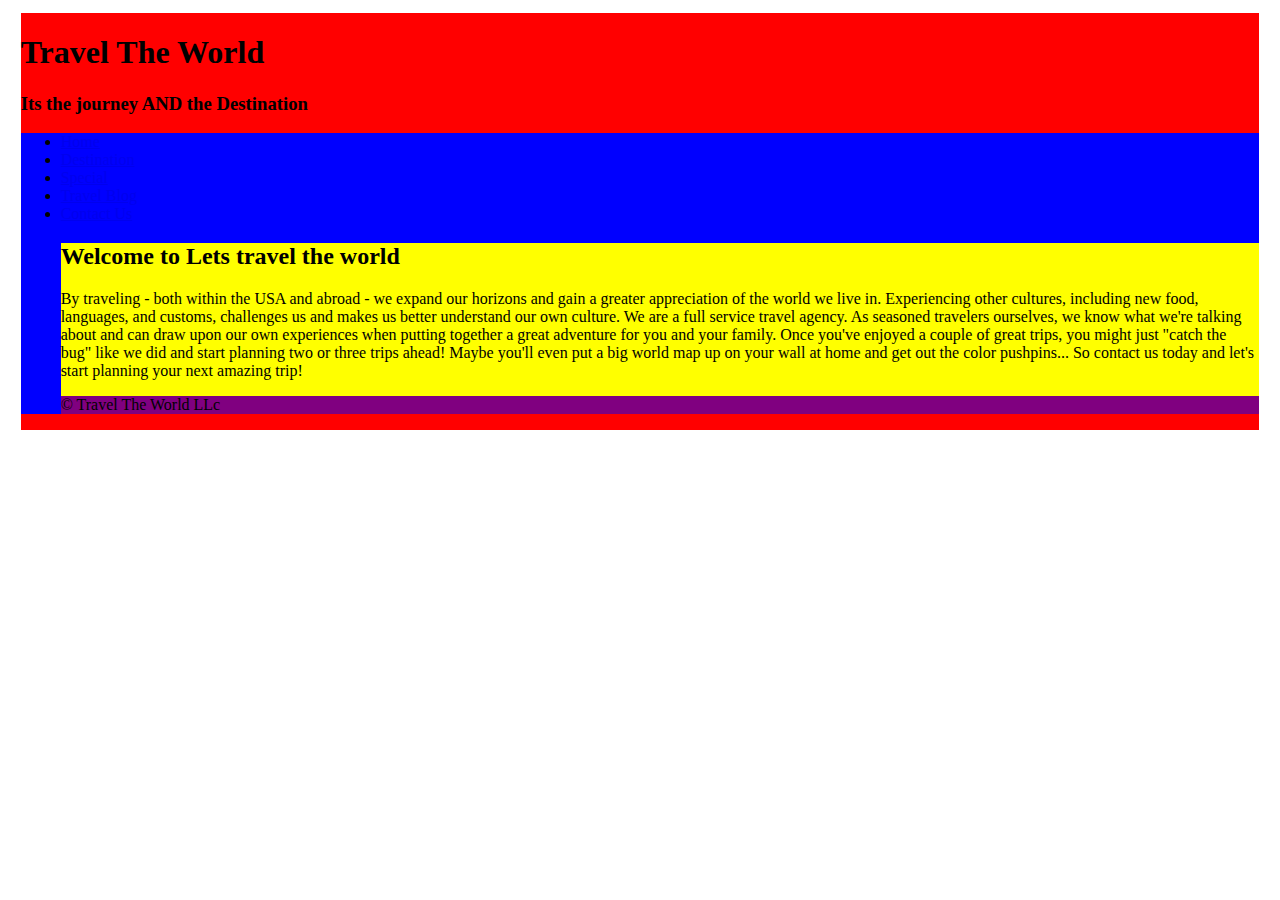
==== index.html @ 33f8f0b5 "Update index.html" ====
<!DOCTYPE html>
<html>
<head>
  <title> Lets Travel The World </title>
<link href="hi.css" rel="stylesheet" type="text/css">
</head> 
<body> 
<container1>
<header>
    <h1> Travel The World </h1>
  <h3> Its the journey AND the Destination </h3>
<nav>
  <ul>
    <li> <a href=¨index.html¨>Home</a></li>
    <li> <a href=¨blog.html¨>Destination</a></li>
    <li> <a href=¨special.html¨>Special</a></li>
    <li> <a href=¨travel.html¨>Travel Blog</a></li>
    <li> <a href=¨contact.html¨>Contact Us</a></li>
<main>
  <h2> Welcome to Lets travel the world </h2>
  <p> By traveling - both within the USA and abroad - we expand our horizons and gain a greater appreciation of the world we live in.

Experiencing other cultures, including new food, languages, and customs, challenges us and makes us better understand our own culture.

We are a full service travel agency. As seasoned travelers ourselves, we know what we're talking about and can draw upon our own experiences when putting together a great adventure for you and your family.

Once you've enjoyed a couple of great trips, you might just "catch the bug" like we did and start planning two or three trips ahead! Maybe you'll even put a big world map up on your wall at home and get out the color pushpins...

So contact us today and let's start planning your next amazing trip!
  </p>
<footer>
  <p> &copy; Travel The World LLc </p>
</div>
</body>
</html>
---- hi.css ----
header {
background-color:red;
grid-area:header;
}

nav {
background-color:blue;
grid-area:nav;
}



main {
background-color:yellow;
grid-area:main;
}

container1 {
display:grid;
grid-template-columns:auto 1fr;
grid-gap:5em;
  margin:1%;
grid-template-areas: 
"header header"
"nav main"
"footer footer";
}

footer {
background-color:purple;
Grid-area:footer;
}
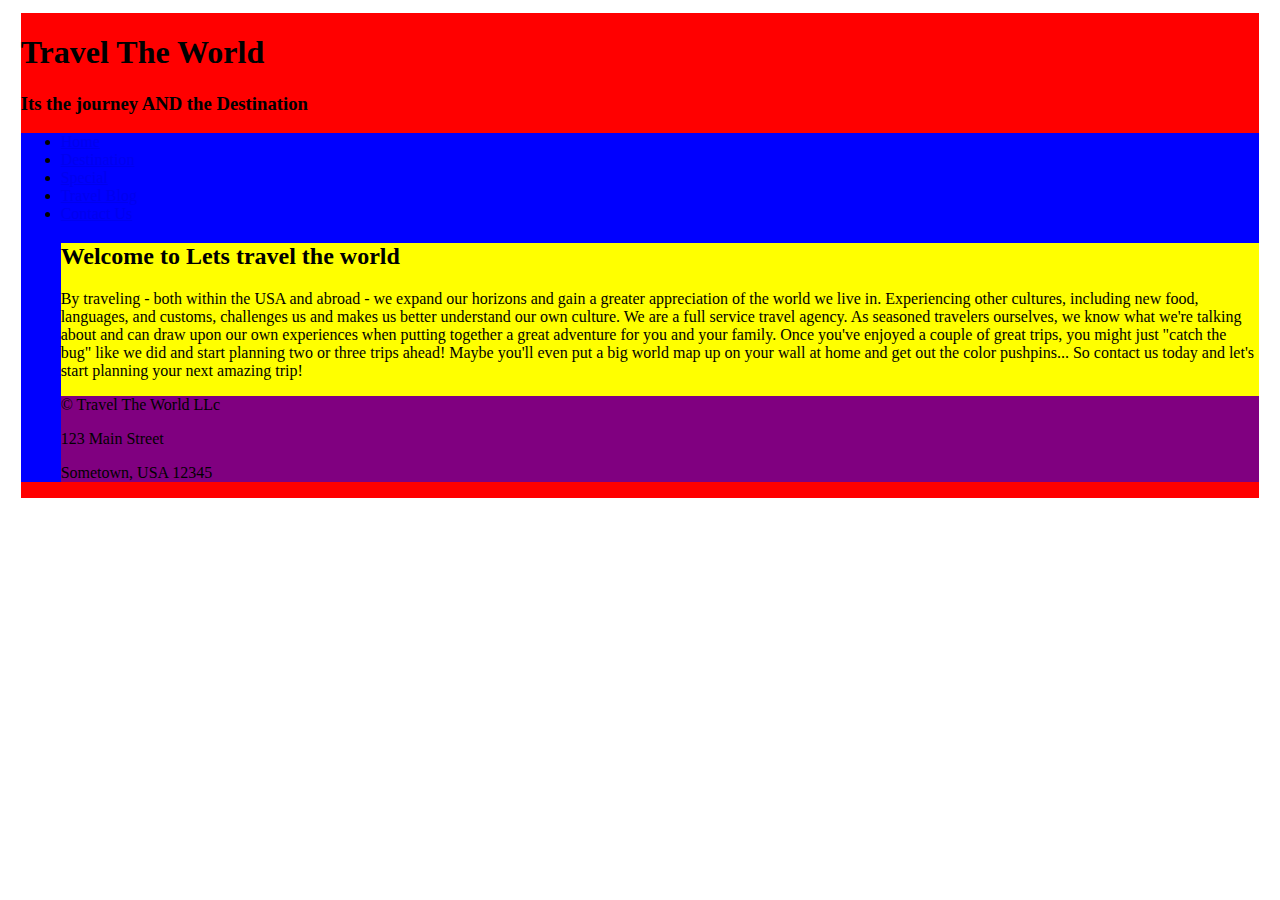
==== commit a4339b28: "Update index.html" ====
--- a/index.html
+++ b/index.html
@@ -30,6 +30,8 @@
   </p>
 <footer>
   <p> &copy; Travel The World LLc </p>
+  <p> 123 Main Street</p>
+  <p>Sometown, USA 12345</p>
 </div>
 </body>
 </html>
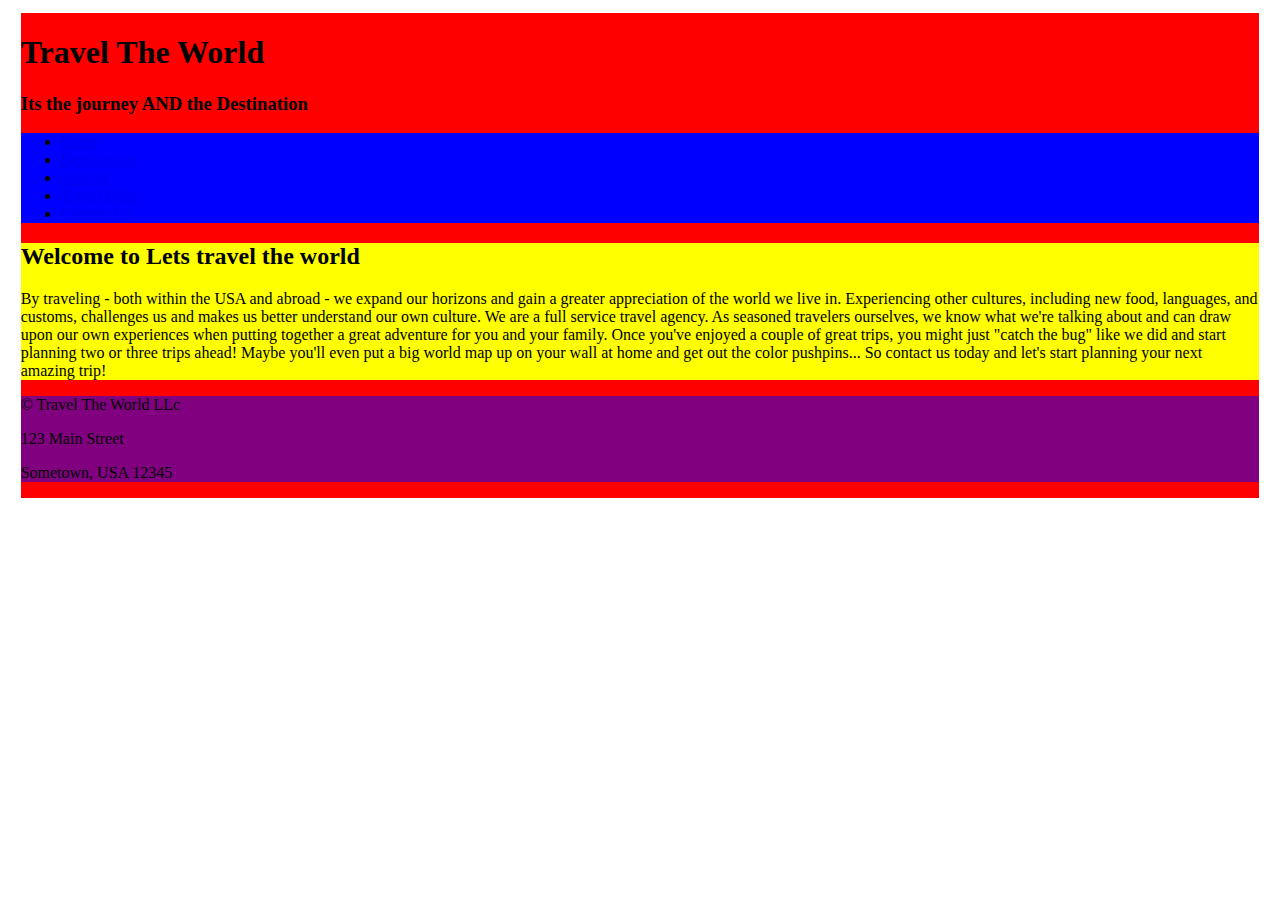
==== commit 3c1d8296: "Update index.html" ====
--- a/index.html
+++ b/index.html
@@ -16,6 +16,8 @@
     <li> <a href=¨special.html¨>Special</a></li>
     <li> <a href=¨travel.html¨>Travel Blog</a></li>
     <li> <a href=¨contact.html¨>Contact Us</a></li>
+  </ul>
+  </nav>
 <main>
   <h2> Welcome to Lets travel the world </h2>
   <p> By traveling - both within the USA and abroad - we expand our horizons and gain a greater appreciation of the world we live in.
@@ -28,10 +30,13 @@
 
 So contact us today and let's start planning your next amazing trip!
   </p>
+    </main>
 <footer>
   <p> &copy; Travel The World LLc </p>
   <p> 123 Main Street</p>
   <p>Sometown, USA 12345</p>
+  </footer>
 </div>
 </body>
+  </container>
 </html>
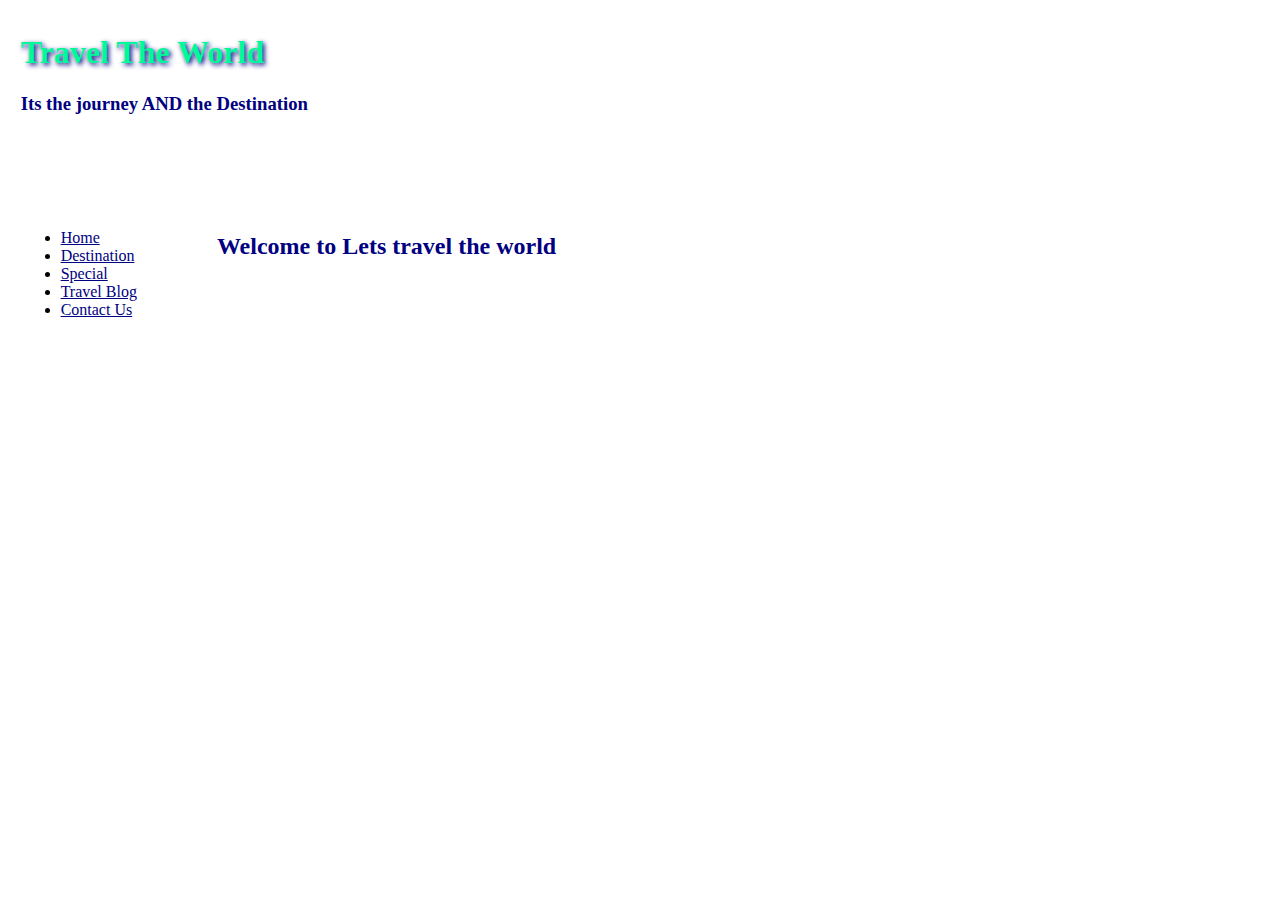
==== commit e40f015e: "Update index.html" ====
--- a/index.html
+++ b/index.html
@@ -4,11 +4,12 @@
   <title> Lets Travel The World </title>
 <link href="hi.css" rel="stylesheet" type="text/css">
 </head> 
-<body> 
 <container1>
+  <body> 
 <header>
     <h1> Travel The World </h1>
   <h3> Its the journey AND the Destination </h3>
+  </header>
 <nav>
   <ul>
     <li> <a href=¨index.html¨>Home</a></li>
@@ -38,5 +39,5 @@
   </footer>
 </div>
 </body>
-  </container>
+  </container1>
 </html>
--- a/hi.css
+++ b/hi.css
@@ -1,20 +1,46 @@
 header {
-background-color:red;
+background:rgba 0, 0, 0, .2;
 grid-area:header;
 }
 
+header h1 {
+  color: mediumspringgreen;
+  text-shadow: 2px 2px 5px navy; 
+}
+
+header h3 {
+  color: Navy;
+}
+
+nav a {
+  color: Navy;
+}
+
 nav {
-background-color:blue;
+background:rgba 0, 0, 0, .2;
 grid-area:nav;
 }
 
-
+body {
+ background: linear-gradient to right, lightgreen, teel;
 
 main {
-background-color:yellow;
+background:rgba 0, 0, 0, .2;
 grid-area:main;
 }
 
+main h2 {
+  color: Navy;
+}
+
+main p {
+  color: white;
+  }
+
+  footer p {
+    color:white;
+  }
+  
 container1 {
 display:grid;
 grid-template-columns:auto 1fr;
@@ -27,6 +53,6 @@
 }
 
 footer {
-background-color:purple;
+background:rgba 0, 0, 0, .2;
 Grid-area:footer;
 }
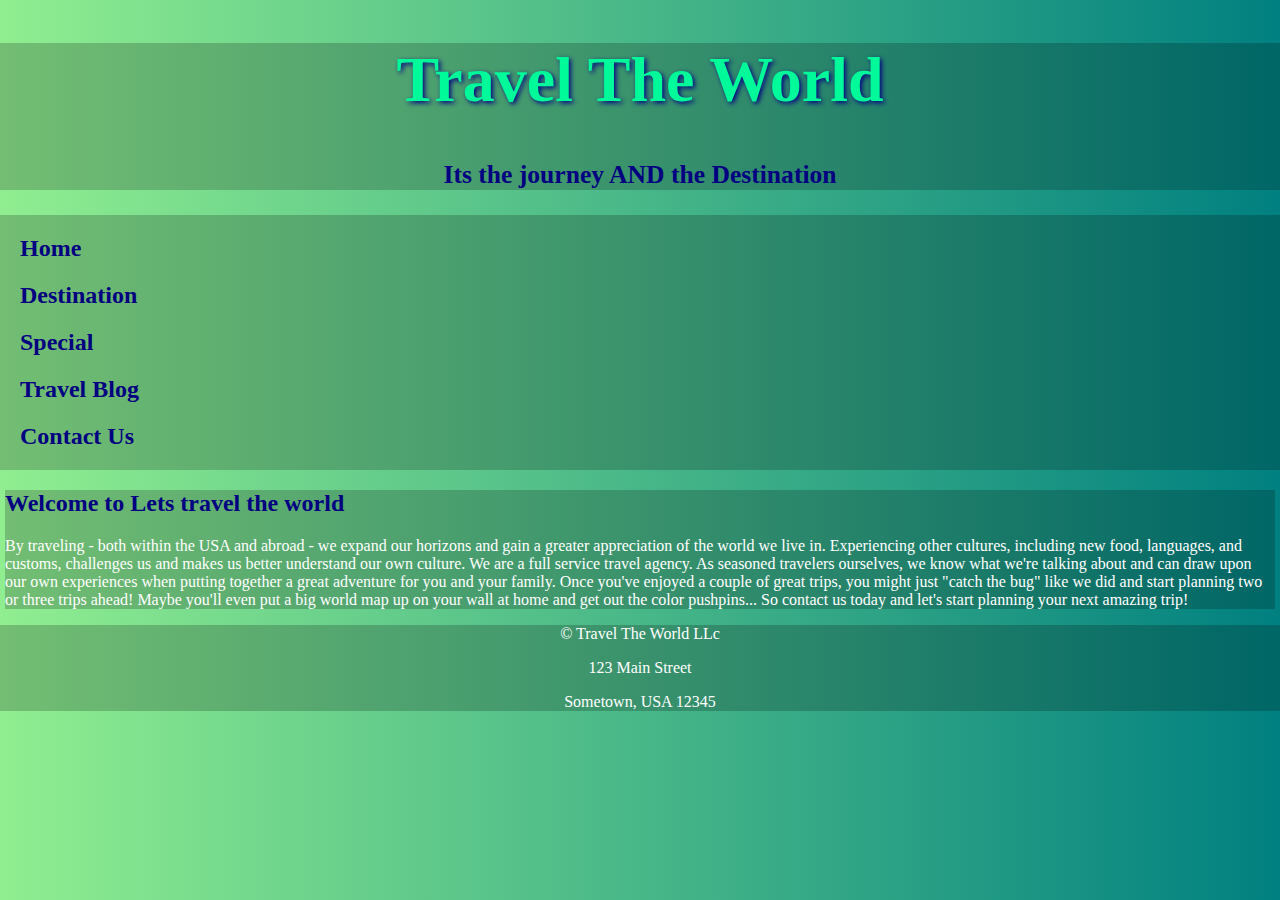
==== commit ecbba881: "Update index.html" ====
--- a/index.html
+++ b/index.html
@@ -4,12 +4,12 @@
   <title> Lets Travel The World </title>
 <link href="hi.css" rel="stylesheet" type="text/css">
 </head> 
-<container1>
-  <body> 
+<body> 
+  <div class=¨container1¨>
 <header>
-    <h1> Travel The World </h1>
+  <h1> Travel The World </h1>
   <h3> Its the journey AND the Destination </h3>
-  </header>
+</header>
 <nav>
   <ul>
     <li> <a href=¨index.html¨>Home</a></li>
@@ -18,7 +18,7 @@
     <li> <a href=¨travel.html¨>Travel Blog</a></li>
     <li> <a href=¨contact.html¨>Contact Us</a></li>
   </ul>
-  </nav>
+ </nav>
 <main>
   <h2> Welcome to Lets travel the world </h2>
   <p> By traveling - both within the USA and abroad - we expand our horizons and gain a greater appreciation of the world we live in.
@@ -31,13 +31,12 @@
 
 So contact us today and let's start planning your next amazing trip!
   </p>
-    </main>
+ </main>
 <footer>
   <p> &copy; Travel The World LLc </p>
   <p> 123 Main Street</p>
   <p>Sometown, USA 12345</p>
   </footer>
-</div>
-</body>
-  </container1>
+</div class=¨container1¨>
+  </body>
 </html>
--- a/hi.css
+++ b/hi.css
@@ -1,44 +1,75 @@
 header {
-background:rgba 0, 0, 0, .2;
+background:rgba(0,0,0,.2);
 grid-area:header;
 }
 
 header h1 {
   color: mediumspringgreen;
   text-shadow: 2px 2px 5px navy; 
+  font-size: 5vw;
+  text-align: center;
 }
 
 header h3 {
+ font-size: 2vw;
   color: Navy;
+  text-align: center;
 }
 
 nav a {
   color: Navy;
+  text-decoration: none;
+}
+
+a:hover {
+  color:white;
 }
 
 nav {
-background:rgba 0, 0, 0, .2;
+background:rgba(0, 0, 0, .2);
 grid-area:nav;
+width: auto;
+}
+
+nav ul {
+  padding: 10px;
+  margin: 0;
+}
+
+nav li {
+  padding: 10px 10px;
+  list-style-type: none;
+  font-size: 1.5em;
+  font-weight: bold;
 }
 
 body {
- background: linear-gradient to right, lightgreen, teel;
+ background: linear-gradient(to right,lightgreen,teal);
+ font-family: Verdana;
+ margin: 0;
+}
 
 main {
-background:rgba 0, 0, 0, .2;
+background:rgba(0,0,0,.2);
 grid-area:main;
+margin: 5px;
+width: 1fr;
 }
 
 main h2 {
   color: Navy;
+  
 }
 
 main p {
   color: white;
+  font-size: 1em;
   }
 
   footer p {
     color:white;
+    font-size: 1em;
+    text-align: center;
   }
   
 container1 {
@@ -53,6 +84,6 @@
 }
 
 footer {
-background:rgba 0, 0, 0, .2;
+background:rgba(0,0,0,.2);
 Grid-area:footer;
 }
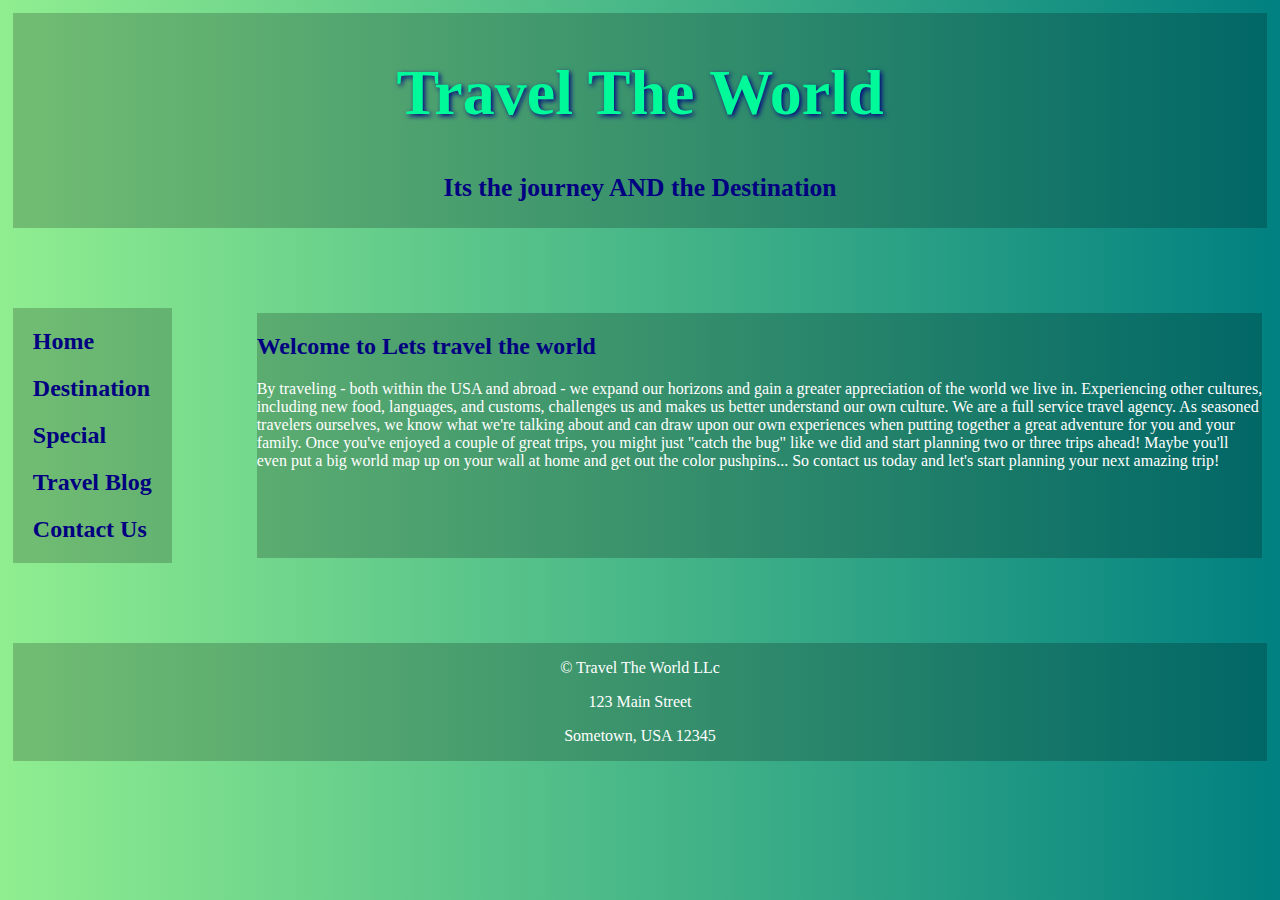
==== commit 87b129a5: "Update index.html" ====
--- a/index.html
+++ b/index.html
@@ -5,7 +5,7 @@
 <link href="hi.css" rel="stylesheet" type="text/css">
 </head> 
 <body> 
-  <div class=¨container1¨>
+  <div class="container1">
 <header>
   <h1> Travel The World </h1>
   <h3> Its the journey AND the Destination </h3>
@@ -37,6 +37,6 @@
   <p> 123 Main Street</p>
   <p>Sometown, USA 12345</p>
   </footer>
-</div class=¨container1¨>
+</div>
   </body>
 </html>
--- a/hi.css
+++ b/hi.css
@@ -1,3 +1,9 @@
+body {
+ background: linear-gradient(to right,lightgreen,teal);
+ font-family: Verdana;
+ margin: 0;
+}
+
 header {
 background:rgba(0,0,0,.2);
 grid-area:header;
@@ -43,17 +49,12 @@
   font-weight: bold;
 }
 
-body {
- background: linear-gradient(to right,lightgreen,teal);
- font-family: Verdana;
- margin: 0;
-}
+
 
 main {
 background:rgba(0,0,0,.2);
 grid-area:main;
 margin: 5px;
-width: 1fr;
 }
 
 main h2 {
@@ -71,8 +72,13 @@
     font-size: 1em;
     text-align: center;
   }
-  
-container1 {
+
+footer {
+background:rgba(0,0,0,.2);
+grid-area:footer;
+}
+
+.container1 {
 display:grid;
 grid-template-columns:auto 1fr;
 grid-gap:5em;
@@ -82,8 +88,3 @@
 "nav main"
 "footer footer";
 }
-
-footer {
-background:rgba(0,0,0,.2);
-Grid-area:footer;
-}
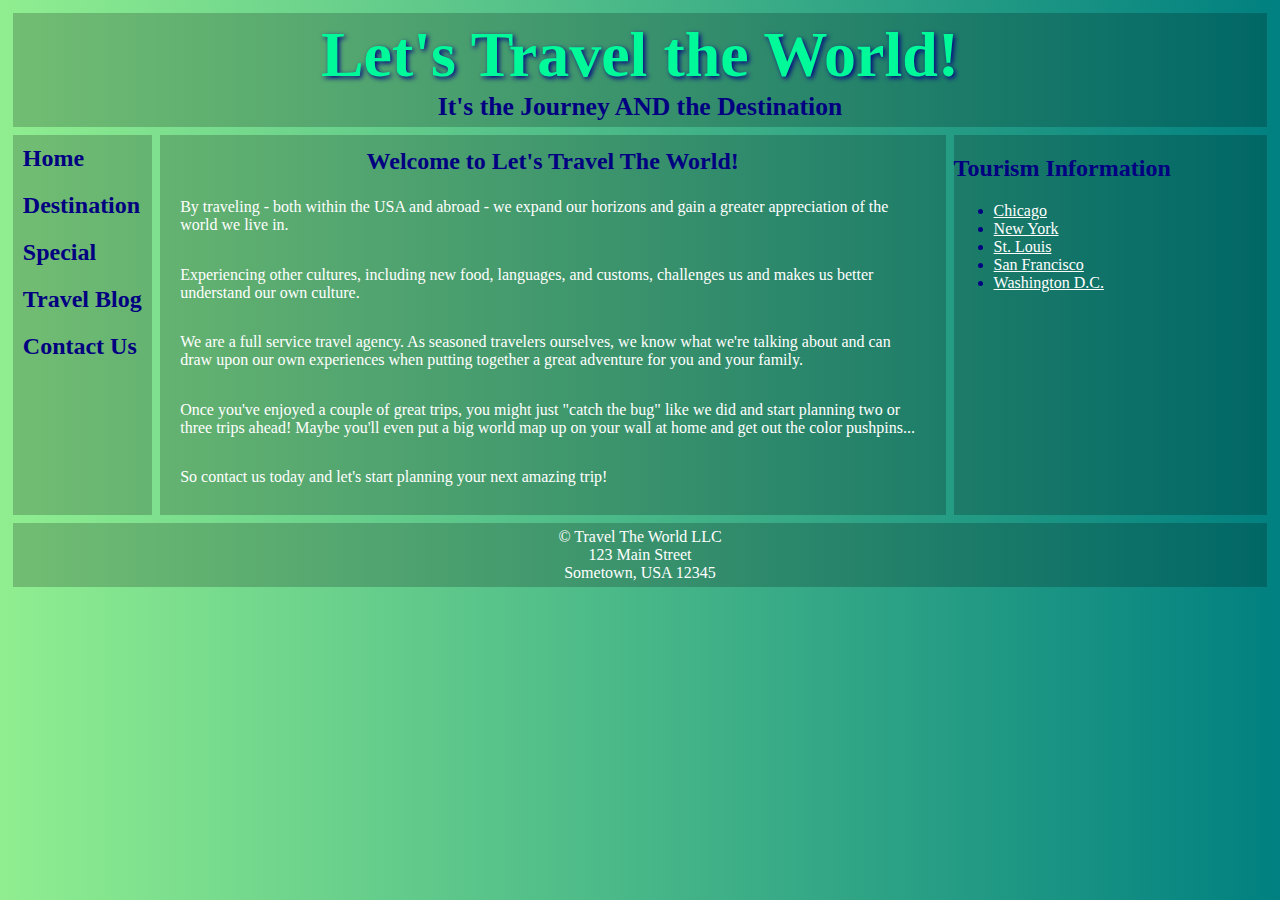
==== commit d999a00e: "Update index.html" ====
--- a/index.html
+++ b/index.html
@@ -1,42 +1,59 @@
 <!DOCTYPE html>
 <html>
-<head>
-  <title> Lets Travel The World </title>
-<link href="hi.css" rel="stylesheet" type="text/css">
-</head> 
-<body> 
+  <head>
+    <title>Travel the World</title>
+    <meta charset="utf-8">
+    <link rel="stylesheet" type="text/css" href="hi.css">
+    <script src="code.js"></script>
+    <script src="https://ajax.googleapis.com/ajax/libs/jquery/3.1.1/jquery.min.js"></script>
+<script src="code.js"></script>
+<meta name="viewport" content="width=device-width,initial-scale=1">
+</head>
+ <body>
   <div class="container1">
-<header>
-  <h1> Travel The World </h1>
-  <h3> Its the journey AND the Destination </h3>
-</header>
-<nav>
-  <ul>
-    <li> <a href=¨index.html¨>Home</a></li>
-    <li> <a href=¨blog.html¨>Destination</a></li>
-    <li> <a href=¨special.html¨>Special</a></li>
-    <li> <a href=¨travel.html¨>Travel Blog</a></li>
-    <li> <a href=¨contact.html¨>Contact Us</a></li>
-  </ul>
- </nav>
-<main>
-  <h2> Welcome to Lets travel the world </h2>
-  <p> By traveling - both within the USA and abroad - we expand our horizons and gain a greater appreciation of the world we live in.
+    <header>
+        <h1>Let's Travel the World!</h1>
+        <h3>It's the Journey AND the Destination</h3>
+    </header>
+    <nav id="flex-nav">
+<a href="#" class="toggleNav">&#9776; Menu</a> <!--This will only be visible less than 480px wide-->
+    <ul>
+        <li><a href="index.html">Home</a></li>
+        <li><a href="destination.html">Destination</a></li>
+        <li><a href="special.html">Special</a></li>
+        <li><a href="blog.html">Travel Blog</a></li>
+        <li><a href="contact.html">Contact Us</a></li>
+       </ul>
+    </nav>
+    <main>
+        <h2>Welcome to Let's Travel The World!</h2>
+        <p>By traveling - both within the USA and abroad - we expand our horizons and gain a greater appreciation of the world we live in.</p>
 
-Experiencing other cultures, including new food, languages, and customs, challenges us and makes us better understand our own culture.
+        <p>Experiencing other cultures, including new food, languages, and customs, challenges us and makes us better understand our own culture.</p>
 
-We are a full service travel agency. As seasoned travelers ourselves, we know what we're talking about and can draw upon our own experiences when putting together a great adventure for you and your family.
+        <p>We are a full service travel agency. As seasoned travelers ourselves, we know what we're talking about and can draw upon our own experiences when putting together a great adventure for you and your family.</p>
 
-Once you've enjoyed a couple of great trips, you might just "catch the bug" like we did and start planning two or three trips ahead! Maybe you'll even put a big world map up on your wall at home and get out the color pushpins...
+        <p>Once you've enjoyed a couple of great trips, you might just "catch the bug" like we did and start planning two or three trips ahead! Maybe you'll even put a big world map up on your wall at home and get out the color pushpins...</p>
 
-So contact us today and let's start planning your next amazing trip!
-  </p>
- </main>
-<footer>
-  <p> &copy; Travel The World LLc </p>
-  <p> 123 Main Street</p>
-  <p>Sometown, USA 12345</p>
-  </footer>
-</div>
-  </body>
+        <p>So contact us today and let's start planning your next amazing trip!</p>
+    </main>
+    <aside>
+      <h2>
+        Tourism Information
+      </h2>
+      <ul>
+        <li><a href="https://www.choosechicago.com/">Chicago</a></li>
+        <li><a href="https://www.nycgo.com/">New York</a></li>
+        <li><a href="https://explorestlouis.com/">St. Louis</a></li>
+        <li><a href="http://www.sftravel.com/">San Francisco</a></li>
+        <li><a href="https://washington.org/">Washington D.C.</a></li>
+</ul>
+    </aside>
+    <footer>
+        <p> &copy; Travel The World LLC</p>
+        <p>123 Main Street</p>
+        <p>Sometown, USA 12345</p>
+    </footer>
+  </div>
+</body>
 </html>
--- a/hi.css
+++ b/hi.css
@@ -1,90 +1,191 @@
+img {
+  max-width:100%;
+}
 body {
- background: linear-gradient(to right,lightgreen,teal);
- font-family: Verdana;
- margin: 0;
+  font-family: Verdana;
+  background: linear-gradient(to right, lightgreen, teal);
+  margin:0;
 }
-
+    
 header {
-background:rgba(0,0,0,.2);
-grid-area:header;
-}
+  grid-area:header;
+  background:rgba(0,0,0,.2);
+  padding:5px;
+  text-align:center;
+ }
 
 header h1 {
-  color: mediumspringgreen;
-  text-shadow: 2px 2px 5px navy; 
-  font-size: 5vw;
-  text-align: center;
+  font-size:5vw;
+  color:mediumspringgreen;
+  font-family:Impact;
+  text-shadow: 2px 2px 5px navy;
+  margin: 0;
 }
 
 header h3 {
- font-size: 2vw;
-  color: Navy;
-  text-align: center;
+  font-size:2vw;
+  color:navy;
+  margin:0;
+}
+
+nav {
+  grid-area:nav;
+  background:rgba(0,0,0,.2);
+}
+    
+nav ul {
+  padding:10px;
+  margin:0;
+}
+
+nav li {
+  padding:10px 10px;
+  list-style-type:none;
+  font-size:1.5em;
+  font-weight:bold;
 }
 
 nav a {
-  color: Navy;
-  text-decoration: none;
+  text-decoration:none;
+  color:navy;
 }
 
 a:hover {
   color:white;
 }
 
-nav {
-background:rgba(0, 0, 0, .2);
-grid-area:nav;
-width: auto;
-}
-
-nav ul {
-  padding: 10px;
-  margin: 0;
-}
-
-nav li {
-  padding: 10px 10px;
-  list-style-type: none;
-  font-size: 1.5em;
-  font-weight: bold;
-}
-
-
-
 main {
-background:rgba(0,0,0,.2);
-grid-area:main;
-margin: 5px;
+  grid-area:main;
+  background:rgba(0,0,0,.2);
+  padding:5px;
 }
 
 main h2 {
-  color: Navy;
-  
+  text-align:center;
+  color:navy;
+  margin:1%;
 }
 
 main p {
-  color: white;
-  font-size: 1em;
+  color:white;
+  padding:1% 2%;
+  font-size:1em;
+}
+
+footer {
+  grid-area:footer;
+  background:rgba(0,0,0,.2);
+  padding:5px;
+  text-align:center;
+}
+
+footer p {
+  font-size:1em;
+  color:white;
+  margin:0;
+}
+aside{
+	  grid-area:aside;
+	  background:rgba(0,0,0,.2);
+	}
+	aside a{
+	  color:White;
+	}
+	
+	aside h2{
+	  color:navy;
+	}
+	
+	aside a hover{
+	  color:white;
+	  padding:10px 0;
+	}
+	
+	aside li{
+	  color:navy;
+	}
+	
+/*---------------------------Mobile Layout Styles----------------------------*/
+.container1 { /*for index.html*/
+  display: grid;
+  grid-template-columns:100%;
+  grid-gap:.5em;
+  margin:1%;
+  grid-template-areas:
+    "header"
+    "nav"
+    "main"
+    "aside"
+    "footer";
+    }
+
+/*This stuff is for the hamburger menu*/
+.toggleNav {
+    display:grid; /*This is what allows the hamburger icon and "Menu" to display*/
+    text-align:center;
+    font-size:1.5em;
+    font-weight:bold;
+    padding:10px;
+    }
+
+#flex-nav ul {
+    display: none; /*jQuery toggles the nav from to this class to the .open when clicked*/
+    text-align:center;
+    list-style: none;
+    margin: 0;
+    padding: 0;
+    }
+ 
+#flex-nav ul.open { /*.open is the class that gets toggled when clicked (with help from the jQuery code)*/
+    display:grid;
+    }
+    
+#flex-nav li {
+    padding-left:10px;
+    padding-top:10px;
+    }
+
+
+/*-----------------------Tablet Media Query------------------------*/
+@media only screen and (min-width: 480px)  {
+.container1 { /*for index.html*/
+  grid-template-columns:35% auto;
+  grid-template-areas:
+    "Header header"
+    "Nav aside"
+    "Main main"
+    "aside aside"
+    "footer footer";
+    }
+
+
+/* Below will change from hamburger menu to side navigation*/
+  
+.toggleNav {
+    display: none; /*Makes the hamburger icon with the word "Menu" to disappear at this screen size*/
+  }
+  
+#flex-nav ul {
+    display:grid;
+    text-align:left;
   }
 
-  footer p {
-    color:white;
-    font-size: 1em;
-    text-align: center;
+#flex-nav li {
+    padding-left:10px;
+    padding-top:10px;
   }
 
-footer {
-background:rgba(0,0,0,.2);
-grid-area:footer;
-}
+	}
 
-.container1 {
-display:grid;
-grid-template-columns:auto 1fr;
-grid-gap:5em;
-  margin:1%;
-grid-template-areas: 
-"header header"
-"nav main"
-"footer footer";
-}
+/*-----------------------Desktop Media Query------------------------*/
+@media only screen and (min-width: 960px)  {
+
+.container1 { /*for index.html*/
+  grid-template-columns:auto 1fr 25%;
+  grid-template-areas:
+    "header header header"
+    "nav main aside"
+    "footer footer footer";
+    }
+
+	}
